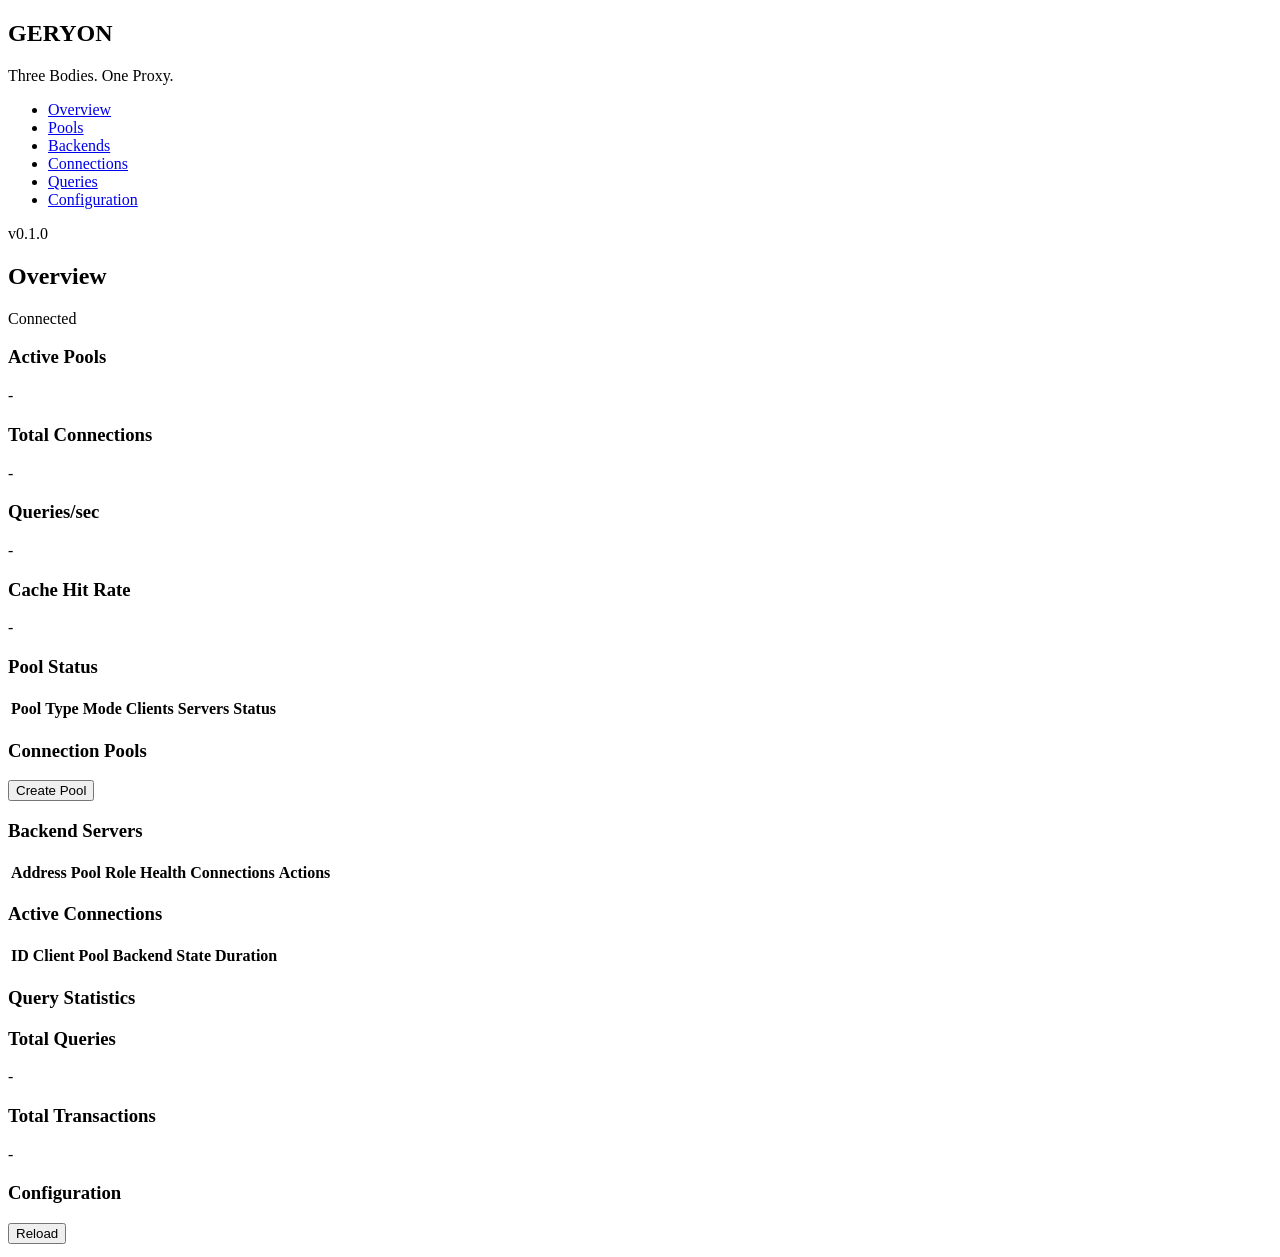
==== internal/api/dashboard/static/index.html @ 62723848 "Add comprehensive security hardening across all packages - Bound JSON decoder input sizes on Raft (1" ====
<!DOCTYPE html>
<html lang="en">
<head>
    <meta charset="UTF-8">
    <meta name="viewport" content="width=device-width, initial-scale=1.0">
    <title>Geryon Dashboard</title>
    <link rel="stylesheet" href="/static/style.css">
</head>
<body>
    <div class="app">
        <nav class="sidebar">
            <div class="logo">
                <h1>GERYON</h1>
                <span>Three Bodies. One Proxy.</span>
            </div>
            <ul class="nav-links">
                <li><a href="#overview" class="active" data-page="overview">Overview</a></li>
                <li><a href="#pools" data-page="pools">Pools</a></li>
                <li><a href="#backends" data-page="backends">Backends</a></li>
                <li><a href="#connections" data-page="connections">Connections</a></li>
                <li><a href="#queries" data-page="queries">Queries</a></li>
                <li><a href="#config" data-page="config">Configuration</a></li>
            </ul>
            <div class="version">
                <span id="version">v0.1.0</span>
            </div>
        </nav>

        <main class="main-content">
            <header class="header">
                <h2 id="page-title">Overview</h2>
                <div class="status">
                    <span class="status-indicator online"></span>
                    <span id="node-status">Connected</span>
                </div>
            </header>

            <div id="content">
                <!-- Overview Page -->
                <div id="page-overview" class="page active">
                    <div class="metrics-grid">
                        <div class="metric-card">
                            <h3>Active Pools</h3>
                            <div class="metric-value" id="metric-pools">-</div>
                        </div>
                        <div class="metric-card">
                            <h3>Total Connections</h3>
                            <div class="metric-value" id="metric-connections">-</div>
                        </div>
                        <div class="metric-card">
                            <h3>Queries/sec</h3>
                            <div class="metric-value" id="metric-qps">-</div>
                        </div>
                        <div class="metric-card">
                            <h3>Cache Hit Rate</h3>
                            <div class="metric-value" id="metric-cache">-</div>
                        </div>
                    </div>

                    <div class="section">
                        <h3>Pool Status</h3>
                        <table class="data-table">
                            <thead>
                                <tr>
                                    <th>Pool</th>
                                    <th>Type</th>
                                    <th>Mode</th>
                                    <th>Clients</th>
                                    <th>Servers</th>
                                    <th>Status</th>
                                </tr>
                            </thead>
                            <tbody id="pools-table-body">
                            </tbody>
                        </table>
                    </div>
                </div>

                <!-- Pools Page -->
                <div id="page-pools" class="page">
                    <div class="section">
                        <div class="section-header">
                            <h3>Connection Pools</h3>
                            <button class="btn btn-primary" id="btn-create-pool">Create Pool</button>
                        </div>
                        <div id="pools-list"></div>
                    </div>
                </div>

                <!-- Backends Page -->
                <div id="page-backends" class="page">
                    <div class="section">
                        <h3>Backend Servers</h3>
                        <table class="data-table">
                            <thead>
                                <tr>
                                    <th>Address</th>
                                    <th>Pool</th>
                                    <th>Role</th>
                                    <th>Health</th>
                                    <th>Connections</th>
                                    <th>Actions</th>
                                </tr>
                            </thead>
                            <tbody id="backends-table-body">
                            </tbody>
                        </table>
                    </div>
                </div>

                <!-- Connections Page -->
                <div id="page-connections" class="page">
                    <div class="section">
                        <h3>Active Connections</h3>
                        <table class="data-table">
                            <thead>
                                <tr>
                                    <th>ID</th>
                                    <th>Client</th>
                                    <th>Pool</th>
                                    <th>Backend</th>
                                    <th>State</th>
                                    <th>Duration</th>
                                </tr>
                            </thead>
                            <tbody id="connections-table-body">
                            </tbody>
                        </table>
                    </div>
                </div>

                <!-- Queries Page -->
                <div id="page-queries" class="page">
                    <div class="section">
                        <h3>Query Statistics</h3>
                        <div class="metrics-grid">
                            <div class="metric-card">
                                <h3>Total Queries</h3>
                                <div class="metric-value" id="metric-total-queries">-</div>
                            </div>
                            <div class="metric-card">
                                <h3>Total Transactions</h3>
                                <div class="metric-value" id="metric-total-tx">-</div>
                            </div>
                        </div>
                    </div>
                </div>

                <!-- Config Page -->
                <div id="page-config" class="page">
                    <div class="section">
                        <div class="section-header">
                            <h3>Configuration</h3>
                            <button class="btn btn-primary" id="btn-reload-config">Reload</button>
                        </div>
                        <pre id="config-display" class="code-block"></pre>
                    </div>
                </div>
            </div>
        </main>
    </div>

    <script src="/static/app.js"></script>
</body>
</html>
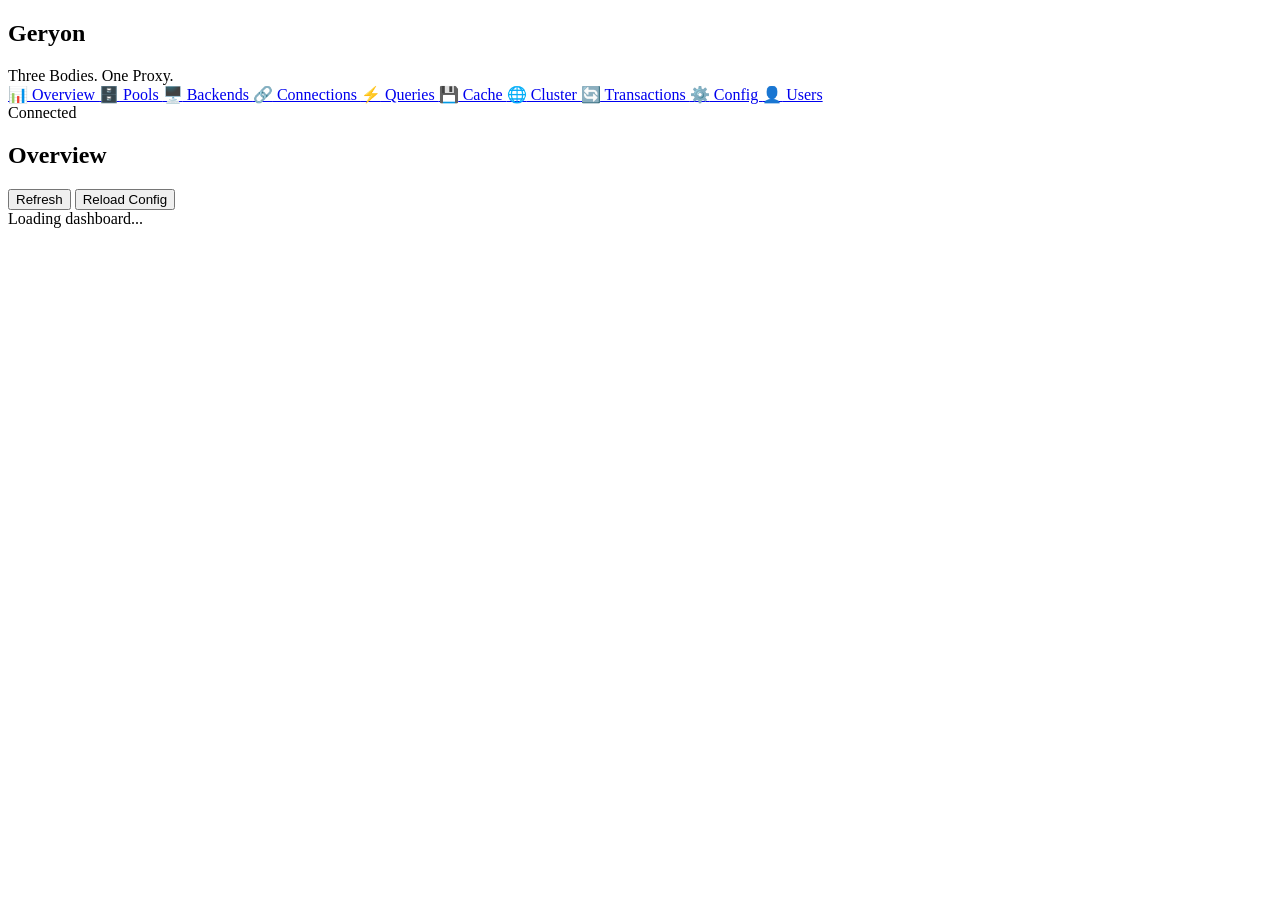
==== commit 90ad14e1: "feat: add dashboard users management and config editor Dashboard improvements: - Add users managemen" ====
--- a/internal/api/dashboard/static/index.html
+++ b/internal/api/dashboard/static/index.html
@@ -7,155 +7,61 @@
     <link rel="stylesheet" href="/static/style.css">
 </head>
 <body>
-    <div class="app">
-        <nav class="sidebar">
-            <div class="logo">
-                <h1>GERYON</h1>
-                <span>Three Bodies. One Proxy.</span>
+    <div class="layout">
+        <aside class="sidebar">
+            <div class="brand">
+                <h1>Geryon</h1>
+                <span class="tagline">Three Bodies. One Proxy.</span>
             </div>
-            <ul class="nav-links">
-                <li><a href="#overview" class="active" data-page="overview">Overview</a></li>
-                <li><a href="#pools" data-page="pools">Pools</a></li>
-                <li><a href="#backends" data-page="backends">Backends</a></li>
-                <li><a href="#connections" data-page="connections">Connections</a></li>
-                <li><a href="#queries" data-page="queries">Queries</a></li>
-                <li><a href="#config" data-page="config">Configuration</a></li>
-            </ul>
-            <div class="version">
-                <span id="version">v0.1.0</span>
+            <nav>
+                <a href="#overview" class="nav-item active" data-page="overview">
+                    <span class="icon">📊</span> Overview
+                </a>
+                <a href="#pools" class="nav-item" data-page="pools">
+                    <span class="icon">🗄️</span> Pools
+                </a>
+                <a href="#backends" class="nav-item" data-page="backends">
+                    <span class="icon">🖥️</span> Backends
+                </a>
+                <a href="#connections" class="nav-item" data-page="connections">
+                    <span class="icon">🔗</span> Connections
+                </a>
+                <a href="#queries" class="nav-item" data-page="queries">
+                    <span class="icon">⚡</span> Queries
+                </a>
+                <a href="#cache" class="nav-item" data-page="cache">
+                    <span class="icon">💾</span> Cache
+                </a>
+                <a href="#cluster" class="nav-item" data-page="cluster">
+                    <span class="icon">🌐</span> Cluster
+                </a>
+                <a href="#transactions" class="nav-item" data-page="transactions">
+                    <span class="icon">🔄</span> Transactions
+                </a>
+                <a href="#config" class="nav-item" data-page="config">
+                    <span class="icon">⚙️</span> Config
+                </a>
+                <a href="#users" class="nav-item" data-page="users">
+                    <span class="icon">👤</span> Users
+                </a>
+            </nav>
+            <div class="status-bar">
+                <div class="status-indicator online"></div>
+                <span id="connection-status">Connected</span>
             </div>
-        </nav>
+        </aside>
 
         <main class="main-content">
-            <header class="header">
+            <header class="page-header">
                 <h2 id="page-title">Overview</h2>
-                <div class="status">
-                    <span class="status-indicator online"></span>
-                    <span id="node-status">Connected</span>
+                <div class="header-actions">
+                    <button id="refresh-btn" class="btn btn-secondary">Refresh</button>
+                    <button id="reload-config-btn" class="btn btn-primary">Reload Config</button>
                 </div>
             </header>
 
-            <div id="content">
-                <!-- Overview Page -->
-                <div id="page-overview" class="page active">
-                    <div class="metrics-grid">
-                        <div class="metric-card">
-                            <h3>Active Pools</h3>
-                            <div class="metric-value" id="metric-pools">-</div>
-                        </div>
-                        <div class="metric-card">
-                            <h3>Total Connections</h3>
-                            <div class="metric-value" id="metric-connections">-</div>
-                        </div>
-                        <div class="metric-card">
-                            <h3>Queries/sec</h3>
-                            <div class="metric-value" id="metric-qps">-</div>
-                        </div>
-                        <div class="metric-card">
-                            <h3>Cache Hit Rate</h3>
-                            <div class="metric-value" id="metric-cache">-</div>
-                        </div>
-                    </div>
-
-                    <div class="section">
-                        <h3>Pool Status</h3>
-                        <table class="data-table">
-                            <thead>
-                                <tr>
-                                    <th>Pool</th>
-                                    <th>Type</th>
-                                    <th>Mode</th>
-                                    <th>Clients</th>
-                                    <th>Servers</th>
-                                    <th>Status</th>
-                                </tr>
-                            </thead>
-                            <tbody id="pools-table-body">
-                            </tbody>
-                        </table>
-                    </div>
-                </div>
-
-                <!-- Pools Page -->
-                <div id="page-pools" class="page">
-                    <div class="section">
-                        <div class="section-header">
-                            <h3>Connection Pools</h3>
-                            <button class="btn btn-primary" id="btn-create-pool">Create Pool</button>
-                        </div>
-                        <div id="pools-list"></div>
-                    </div>
-                </div>
-
-                <!-- Backends Page -->
-                <div id="page-backends" class="page">
-                    <div class="section">
-                        <h3>Backend Servers</h3>
-                        <table class="data-table">
-                            <thead>
-                                <tr>
-                                    <th>Address</th>
-                                    <th>Pool</th>
-                                    <th>Role</th>
-                                    <th>Health</th>
-                                    <th>Connections</th>
-                                    <th>Actions</th>
-                                </tr>
-                            </thead>
-                            <tbody id="backends-table-body">
-                            </tbody>
-                        </table>
-                    </div>
-                </div>
-
-                <!-- Connections Page -->
-                <div id="page-connections" class="page">
-                    <div class="section">
-                        <h3>Active Connections</h3>
-                        <table class="data-table">
-                            <thead>
-                                <tr>
-                                    <th>ID</th>
-                                    <th>Client</th>
-                                    <th>Pool</th>
-                                    <th>Backend</th>
-                                    <th>State</th>
-                                    <th>Duration</th>
-                                </tr>
-                            </thead>
-                            <tbody id="connections-table-body">
-                            </tbody>
-                        </table>
-                    </div>
-                </div>
-
-                <!-- Queries Page -->
-                <div id="page-queries" class="page">
-                    <div class="section">
-                        <h3>Query Statistics</h3>
-                        <div class="metrics-grid">
-                            <div class="metric-card">
-                                <h3>Total Queries</h3>
-                                <div class="metric-value" id="metric-total-queries">-</div>
-                            </div>
-                            <div class="metric-card">
-                                <h3>Total Transactions</h3>
-                                <div class="metric-value" id="metric-total-tx">-</div>
-                            </div>
-                        </div>
-                    </div>
-                </div>
-
-                <!-- Config Page -->
-                <div id="page-config" class="page">
-                    <div class="section">
-                        <div class="section-header">
-                            <h3>Configuration</h3>
-                            <button class="btn btn-primary" id="btn-reload-config">Reload</button>
-                        </div>
-                        <pre id="config-display" class="code-block"></pre>
-                    </div>
-                </div>
+            <div id="content" class="content">
+                <div class="loading">Loading dashboard...</div>
             </div>
         </main>
     </div>
